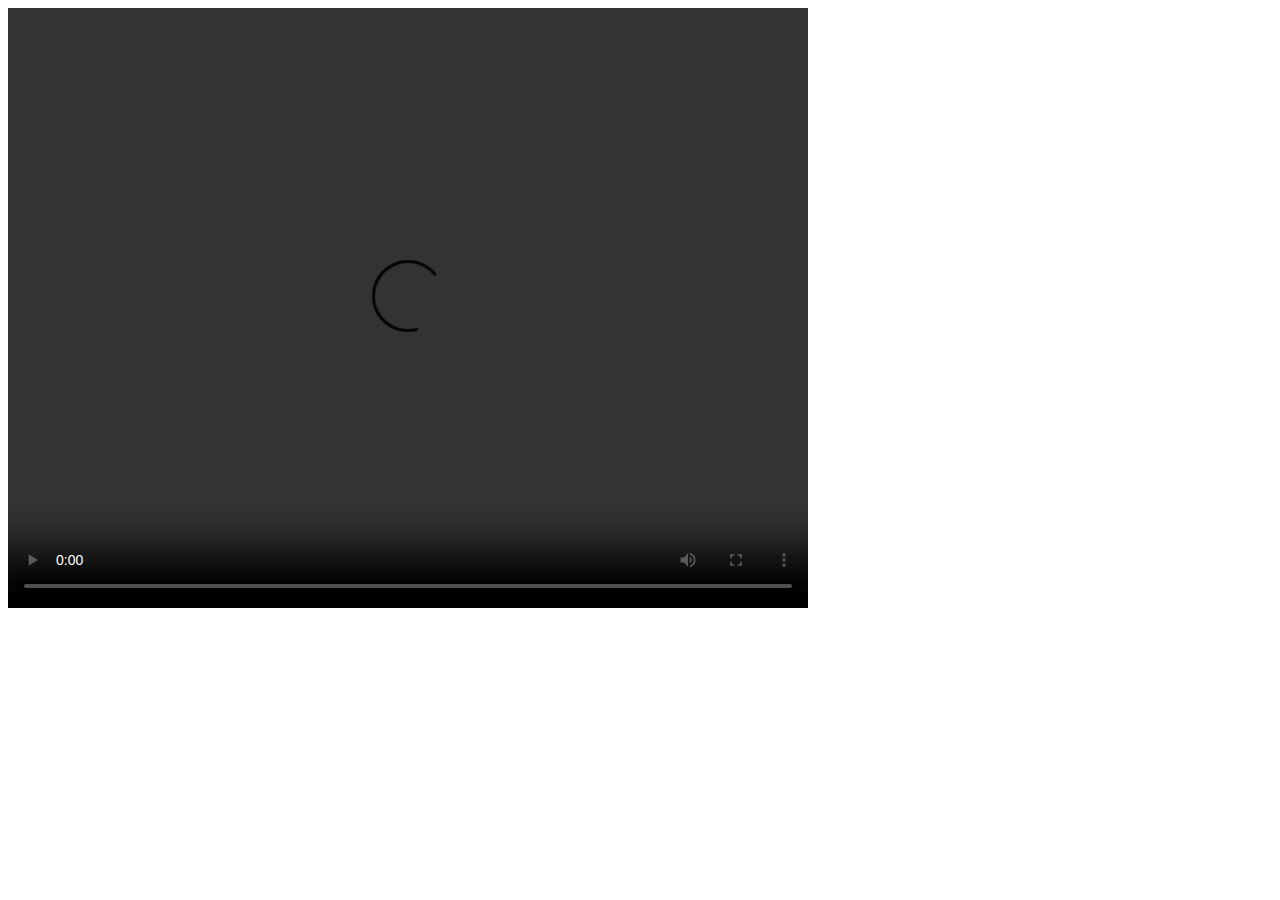
==== video.html @ 93ed4c1c "game klaar? uitlegvideo toegevoegd" ====
<!DOCTYPE html>
<html lang="en">
<head>
    <meta charset="UTF-8">
    <meta name="viewport" content="width=device-width, initial-scale=1.0">
    <title>Ninja slasher explanation video</title>
</head>
<body>

    <video width="800" height="600" controls >
        <source src="spriteFotos/gameuitlegV5ninjaslasher.mp4" type="video/mp4">
    </video>
    
</body>
</html>
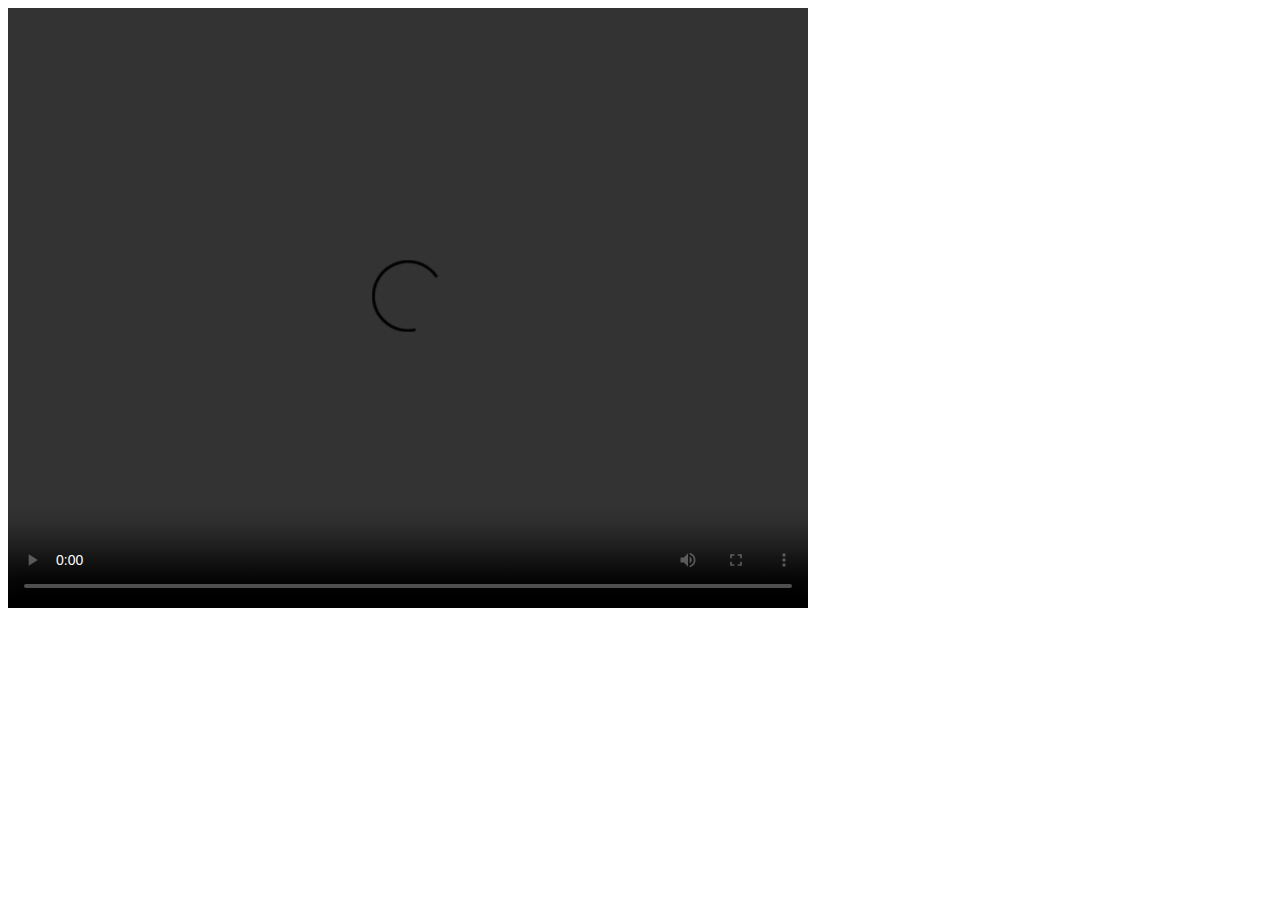
==== commit 2342879f: "video game uitleg google drive share" ====
--- a/video.html
+++ b/video.html
@@ -8,7 +8,7 @@
 <body>
 
     <video width="800" height="600" controls >
-        <source src="spriteFotos/gameuitlegV5ninjaslasher.mp4" type="video/mp4">
+        <source src="https://drive.google.com/file/d/1C6FlZ2ixcPDJPlOhdgHuc_-UoSVPpGVv/view?usp=sharing" type="video/mp4">
     </video>
     
 </body>
